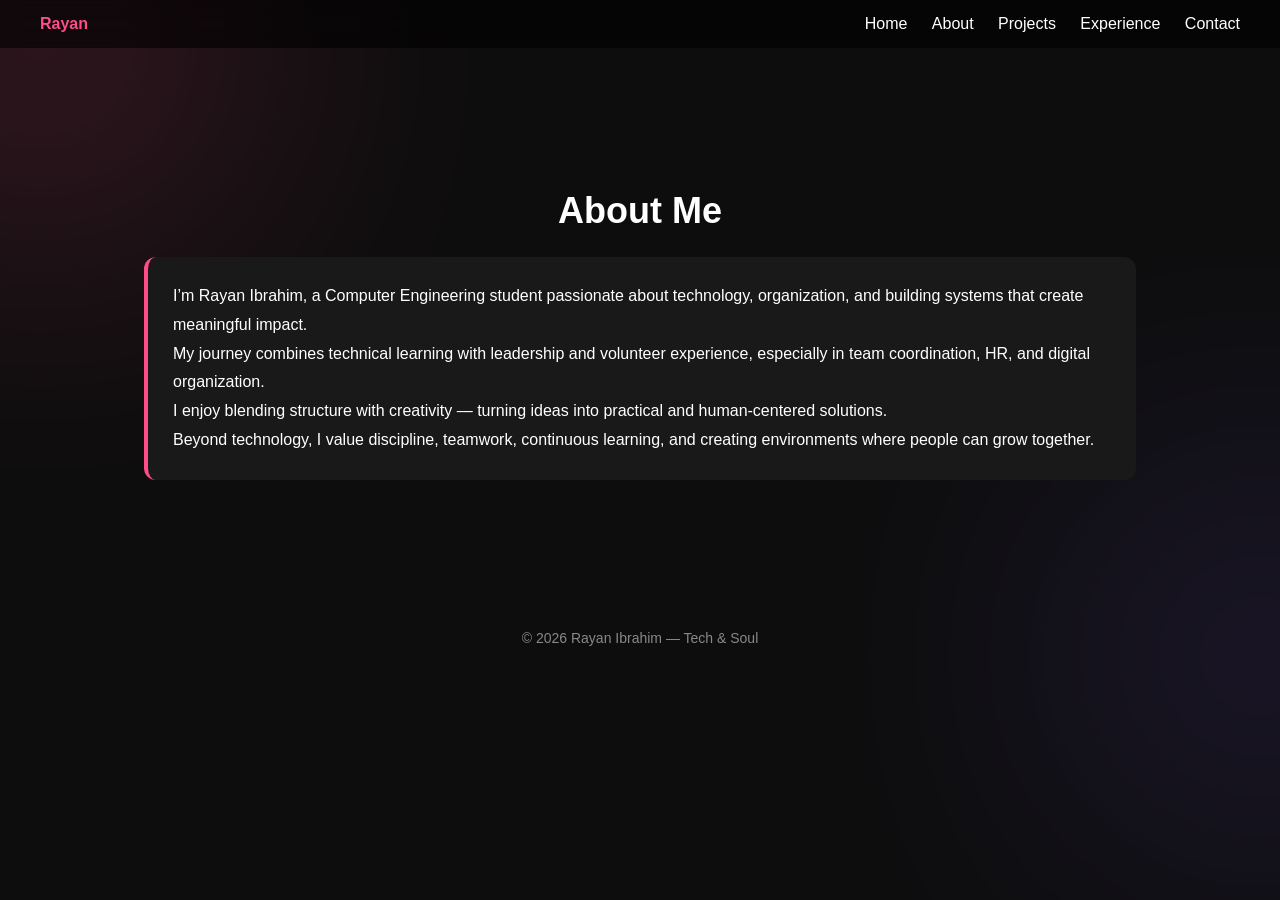
==== about.html @ 4a8f7598 "Add files via upload" ====
<!DOCTYPE html>
<html lang="en">
<head>

  <meta charset="UTF-8">
  <meta name="viewport" content="width=device-width, initial-scale=1.0">

  <title>About | Rayan</title>

  <link rel="stylesheet" href="style.css">

</head>

<body>

<nav class="navbar">

  <div class="logo">Rayan</div>

  <div class="links">
  <a href="index.html">Home</a>
  <a href="about.html">About</a>
  <a href="projects.html">Projects</a>
  <a href="experience.html">Experience</a>
  <a href="contact.html">Contact</a>
</div>

</nav>

<section class="section">

  <h2>About Me</h2>

  <div class="about-box">

    <p>
      I’m Rayan Ibrahim, a Computer Engineering student passionate about technology, organization, and building systems that create meaningful impact.
    </p>

    <p>
      My journey combines technical learning with leadership and volunteer experience, especially in team coordination, HR, and digital organization.
    </p>

    <p>
      I enjoy blending structure with creativity — turning ideas into practical and human-centered solutions.
    </p>

    <p>
      Beyond technology, I value discipline, teamwork, continuous learning, and creating environments where people can grow together.
    </p>

  </div>

</section>

<footer class="footer">

  <p>
    © 2026 Rayan Ibrahim — Tech & Soul
  </p>

</footer>
</body>
</html>
---- style.css ----
/* RESET */
*{
  margin:0;
  padding:0;
  box-sizing:border-box;
  font-family:'Poppins', sans-serif;
}

body{
  background:#0d0d0d;
  color:#fff;
  overflow-x:hidden;
  scroll-behavior:smooth;
  position:relative;
  padding-top:70px;
}

/* GLOW BACKGROUND */
body::before{
  content:'';
  position:absolute;
  width:320px;
  height:320px;
  background:#ff4d88;
  border-radius:50%;
  filter:blur(140px);
  top:-120px;
  left:-120px;
  opacity:0.35;
  z-index:-1;
}

body::after{
  content:'';
  position:absolute;
  width:280px;
  height:280px;
  background:#7f5af0;
  border-radius:50%;
  filter:blur(140px);
  bottom:-120px;
  right:-120px;
  opacity:0.35;
  z-index:-1;
}

/* NAVBAR */
.navbar{
  position:fixed;
  top:0;
  left:0;
  width:100%;
  display:flex;
  justify-content:space-between;
  padding:15px 40px;
  background:rgba(0,0,0,0.6);
  backdrop-filter:blur(10px);
  z-index:1000;
}

.logo{
  color:#ff4d88;
  font-weight:600;
}

.links a{
  color:#fff;
  text-decoration:none;
  margin-left:20px;
  transition:0.3s;
}

.links a:hover{
  color:#ff4d88;
}

/* HERO */
.hero{
  min-height:100vh;
  display:flex;
  flex-direction:column;
  justify-content:center;
  align-items:center;
  text-align:center;
}

.profile img{
  width:140px;
  height:140px;
  border-radius:50%;
  object-fit:cover;
  border:3px solid #ff4d88;
  box-shadow:0 0 25px rgba(255,77,136,0.4);
  animation:float 4s ease-in-out infinite;
}

@keyframes float{
  0%{transform:translateY(0);}
  50%{transform:translateY(-10px);}
  100%{transform:translateY(0);}
}

h1{
  font-size:50px;
  margin-top:20px;
  background:linear-gradient(90deg,#fff,#ffb3c1);
  -webkit-background-clip:text;
  -webkit-text-fill-color:transparent;
}

.subtext{
  margin-top:10px;
  color:#bdbdbd;
  font-size:16px;
}

/* BUTTONS */
.buttons{
  margin-top:20px;
}

button, .cv-btn{
  padding:12px 25px;
  border-radius:10px;
  border:none;
  cursor:pointer;
  margin:5px;
  transition:0.3s;
  text-decoration:none;
  display:inline-block;
}

button{
  background:#ff4d88;
  color:#fff;
}

button:hover{
  transform:translateY(-3px);
}

.cv-btn{
  border:1px solid #ff4d88;
  color:#fff;
}

.cv-btn:hover{
  background:#ff4d88;
  box-shadow:0 0 15px rgba(255,77,136,0.4);
}

/* SOCIAL */
.social{
  margin-top:20px;
}

.social a{
  color:#bdbdbd;
  margin:0 10px;
  text-decoration:none;
  transition:0.3s;
}

.social a:hover{
  color:#ff4d88;
}

/* SECTIONS */
.section{
  padding:120px 20px;
  text-align:center;
}

h2{
  font-size:36px;
  margin-bottom:25px;
  color:#fff;
}

/* ABOUT */
.about-box{
  width:80%;
  margin:0 auto;
  background:rgba(26,26,26,0.95);
  padding:25px;
  border-radius:12px;
  text-align:left;
  border-left:4px solid #ff4d88;
  line-height:1.8;
  color:#fff;
}

/* SKILLS */
.skills{
  width:80%;
  margin:0 auto;
  text-align:left;
}

.skill{
  margin-bottom:20px;
}

.label{
  color:#fff;
  margin-bottom:6px;
  font-weight:500;
}

.bar{
  width:100%;
  height:10px;
  background:#222;
  border-radius:20px;
  overflow:hidden;
}

.bar span{
  display:block;
  height:100%;
  background:linear-gradient(90deg,#ff4d88,#7f5af0);
  border-radius:20px;
}

/* CARDS */
.card, .project-card{
  background:#1a1a1a;
  padding:20px;
  border-radius:12px;
  margin:10px auto;
  width:80%;
  transition:0.3s;
}

.card:hover, .project-card:hover{
  transform:translateY(-8px);
  box-shadow:0 10px 25px rgba(0,0,0,0.4);
}

/* CONTACT */
#contact p{
  margin:10px 0;
  color:#ccc;
}

/* RESPONSIVE */
@media(max-width:768px){
  h1{font-size:38px;}
  .navbar{flex-direction:column; gap:10px; text-align:center;}
  .links a{margin:5px;}
  .card, .project-card{width:95%;}
}
/* PROJECTS */
.projects-grid{
  width:85%;
  margin:40px auto;

  display:grid;

  grid-template-columns:
  repeat(auto-fit, minmax(250px,1fr));

  gap:20px;
}

.project-card{
  background:rgba(255,255,255,0.05);

  border:1px solid rgba(255,255,255,0.1);

  padding:25px;

  border-radius:18px;

  backdrop-filter:blur(10px);

  transition:0.3s;

  text-align:left;
}

.project-card:hover{
  transform:translateY(-6px);

  border-color:#ff4d88;
}

.project-card h3{
  color:#ff4d88;

  margin-bottom:15px;
}

.project-card p{
  color:#d0d0d0;

  line-height:1.7;
}
/* FOOTER */
.footer{
  text-align:center;
  padding:30px;
  color:#888;
  font-size:14px;
}
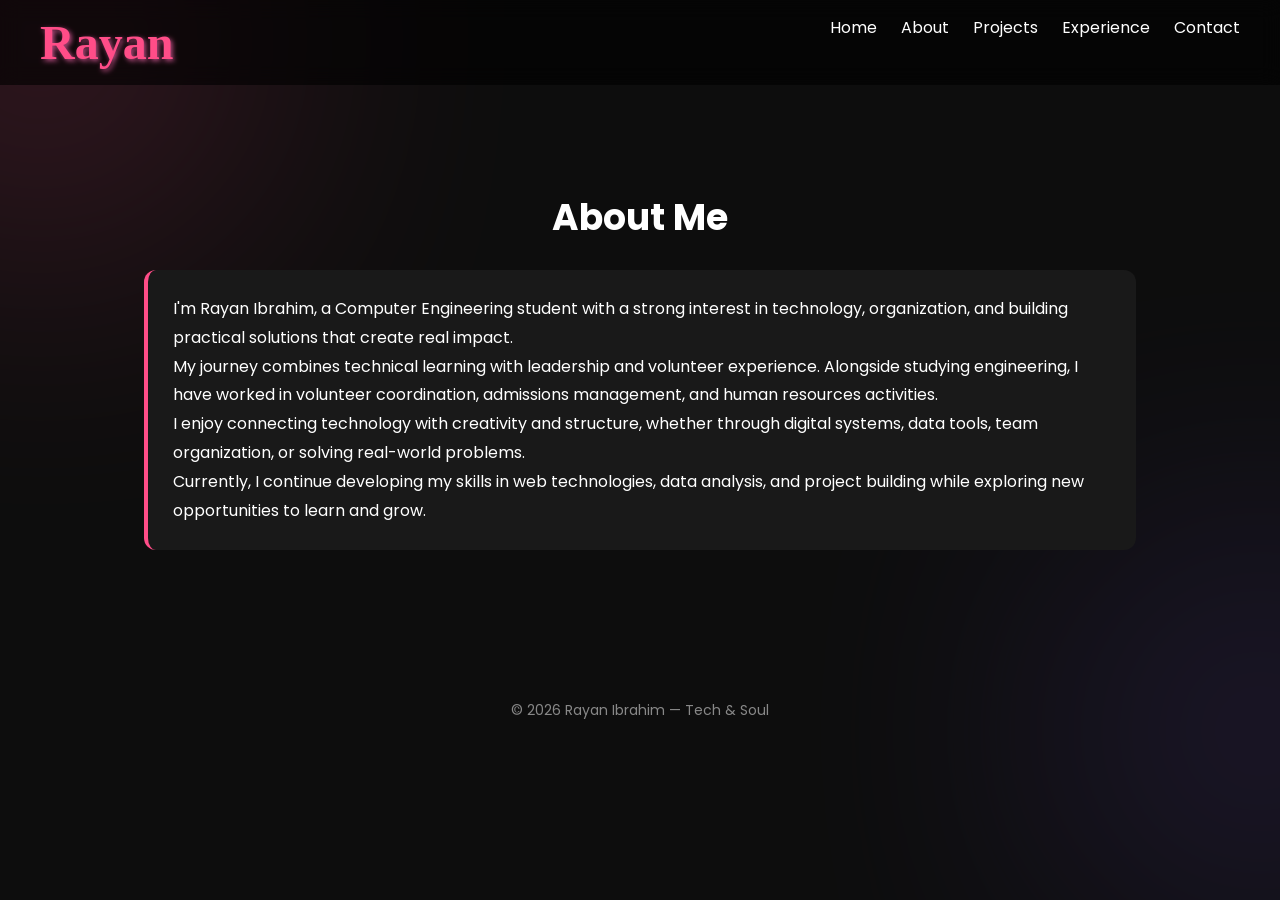
==== commit cd49d8ed: "Update about.html" ====
--- a/about.html
+++ b/about.html
@@ -2,12 +2,14 @@
 <html lang="en">
 <head>
 
-  <meta charset="UTF-8">
-  <meta name="viewport" content="width=device-width, initial-scale=1.0">
+<meta charset="UTF-8">
+<meta name="viewport" content="width=device-width, initial-scale=1.0">
 
-  <title>About | Rayan</title>
+<title>About | Rayan</title>
 
-  <link rel="stylesheet" href="style.css">
+<link href="https://fonts.googleapis.com/css2?family=Poppins:wght@300;400;600&display=swap" rel="stylesheet">
+
+<link rel="stylesheet" href="style.css">
 
 </head>
 
@@ -15,50 +17,51 @@
 
 <nav class="navbar">
 
-  <div class="logo">Rayan</div>
+<div class="logo">Rayan</div>
 
-  <div class="links">
-  <a href="index.html">Home</a>
-  <a href="about.html">About</a>
-  <a href="projects.html">Projects</a>
-  <a href="experience.html">Experience</a>
-  <a href="contact.html">Contact</a>
+<div class="links">
+<a href="index.html">Home</a>
+<a href="about.html" class="active">About</a>
+<a href="projects.html">Projects</a>
+<a href="experience.html">Experience</a>
+<a href="contact.html">Contact</a>
 </div>
 
 </nav>
 
 <section class="section">
 
-  <h2>About Me</h2>
+<h2>About Me</h2>
 
-  <div class="about-box">
+<div class="about-box">
 
-    <p>
-      I’m Rayan Ibrahim, a Computer Engineering student passionate about technology, organization, and building systems that create meaningful impact.
-    </p>
+<p>
+I'm Rayan Ibrahim, a Computer Engineering student with a strong interest in technology, organization, and building practical solutions that create real impact.
+</p>
 
-    <p>
-      My journey combines technical learning with leadership and volunteer experience, especially in team coordination, HR, and digital organization.
-    </p>
+<p>
+My journey combines technical learning with leadership and volunteer experience. Alongside studying engineering, I have worked in volunteer coordination, admissions management, and human resources activities.
+</p>
 
-    <p>
-      I enjoy blending structure with creativity — turning ideas into practical and human-centered solutions.
-    </p>
+<p>
+I enjoy connecting technology with creativity and structure, whether through digital systems, data tools, team organization, or solving real-world problems.
+</p>
 
-    <p>
-      Beyond technology, I value discipline, teamwork, continuous learning, and creating environments where people can grow together.
-    </p>
+<p>
+Currently, I continue developing my skills in web technologies, data analysis, and project building while exploring new opportunities to learn and grow.
+</p>
 
-  </div>
+</div>
 
 </section>
 
 <footer class="footer">
 
-  <p>
-    © 2026 Rayan Ibrahim — Tech & Soul
-  </p>
+<p>
+© 2026 Rayan Ibrahim — Tech & Soul
+</p>
 
 </footer>
+
 </body>
-</html>+</html>
--- a/style.css
+++ b/style.css
@@ -60,8 +60,12 @@
 
 .logo{
   color:#ff4d88;
-  font-weight:600;
-}
+  font-weight:bold;
+  font-size: 3em;
+  font-family: 'Open Sans'; 
+  text-shadow: 2px 2px 5px rgba(255, 105, 180, 0.7);
+}
+
 
 .links a{
   color:#fff;
@@ -87,11 +91,24 @@
 .profile img{
   width:140px;
   height:140px;
+
   border-radius:50%;
   object-fit:cover;
+
   border:3px solid #ff4d88;
+
   box-shadow:0 0 25px rgba(255,77,136,0.4);
-  animation:float 4s ease-in-out infinite;
+
+  transition:
+  transform 0.4s ease,
+  box-shadow 0.4s ease;
+}
+
+.profile img:hover{
+  transform:scale(1.08);
+
+  box-shadow:
+  0 0 35px rgba(255,77,136,0.7);
 }
 
 @keyframes float{
@@ -302,4 +319,107 @@
   padding:30px;
   color:#888;
   font-size:14px;
-}+}
+.dot {
+    color: #ff69b4;
+    margin-left: 8px;
+}
+.hero h1{
+  font-size:70px;
+  line-height:1.1;
+  margin-bottom:20px;
+
+  color:white;
+}
+
+.hero h1 span{
+  color:#ff4d88;
+
+  text-shadow:
+  0 0 20px rgba(255,77,136,0.5);
+}
+.hero{
+  max-width:1000px;
+  margin:auto;
+}
+.social{
+  margin-top:30px;
+
+  display:flex;
+  justify-content:center;
+  gap:20px;
+}
+
+.social a{
+  width:50px;
+  height:50px;
+
+  display:flex;
+  align-items:center;
+  justify-content:center;
+
+  border-radius:50%;
+
+  background:rgba(255,255,255,0.05);
+
+  color:white;
+
+  font-size:22px;
+
+  text-decoration:none;
+
+  transition:0.3s;
+}
+
+.social a:hover{
+  transform:translateY(-5px);
+
+  background:#ff4d88;
+
+  box-shadow:
+  0 0 20px rgba(255,77,136,0.5);
+}
+.tech{
+  color:#ff4d88;
+
+  font-size:14px;
+
+  letter-spacing:1px;
+}
+
+.project-btn{
+  display:inline-block;
+
+  padding:10px 20px;
+
+  border-radius:10px;
+
+  background:#ff4d88;
+
+  color:white;
+
+  text-decoration:none;
+
+  transition:0.3s;
+}
+
+.project-btn:hover{
+  transform:translateY(-3px);
+
+  box-shadow:
+  0 0 20px rgba(255,77,136,0.5);
+}
+.hero h1{
+  font-size:70px;
+  line-height:1.1;
+  margin-bottom:20px;
+
+  color:white;
+}
+
+.hero h1 span{
+  color:#ff4d88;
+
+  text-shadow:
+  0 0 20px rgba(255,77,136,0.5);
+}
